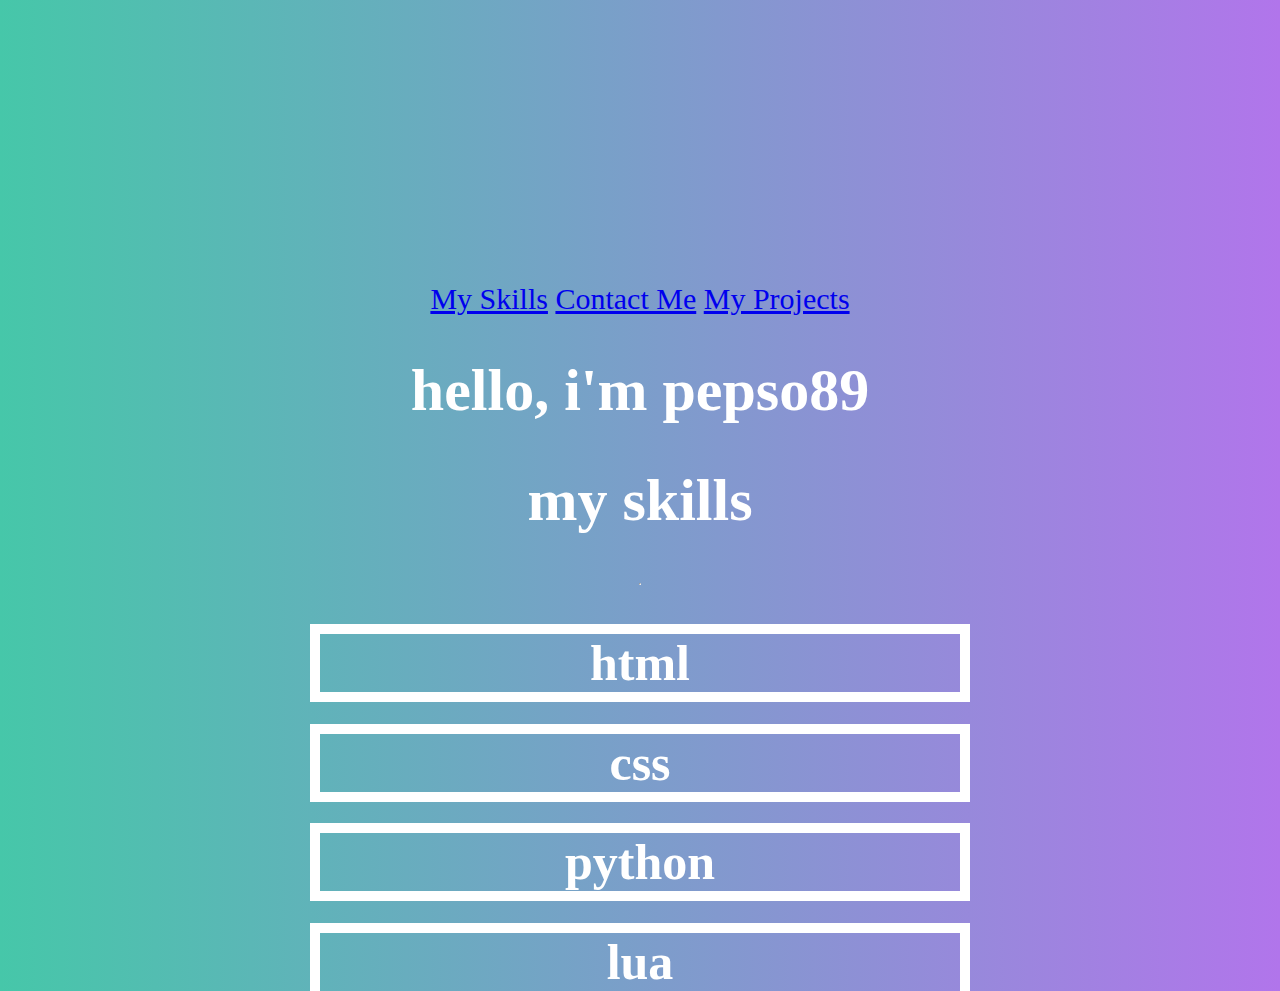
==== index.html @ d63b17f9 "Update index.html" ====
<!DOCTYPE html>

<html lang = "en">

  <head>

    
    <title>About Pepso89</title>
  
  
  </head>

  <body>

<div class = "container">

  <a href = index.html>My Skills</a>
  <a href = contactme.html>Contact Me</a>
  <a href = projects.html>My Projects</a>

  <h1>hello, i'm pepso89</h1>

  <h1>my skills</h1>

  
</div>

    <hr>

      <div class = "skills-container">

    <h2>html</h2>
    <h2>css</h2>
    <h2>python</h2>
    <h2>lua</h2>
    

    </div>

    
  </body>


  <style>
    
body {background: linear-gradient(to right, #46c7a9, #b175eb);
      animation: background 5s linear infinite;
      display: flex;
      flex-direction: column;
      align-items: center;
      justify-content: center;
      height: 100vh;
      margin: 0;}

.container {color: white; font-family: "Comic Sans MS"; font-size: 30px; text-align: center;}

.skills-container {color: white; font-family: "Comic Sans MS"; font-size: 20px; border: 5px white; height: 25px; width: 50%; text-align: center; }

h2 {outline: 10px solid white; font-size: 50px;}

  
    
  </style>

</html>
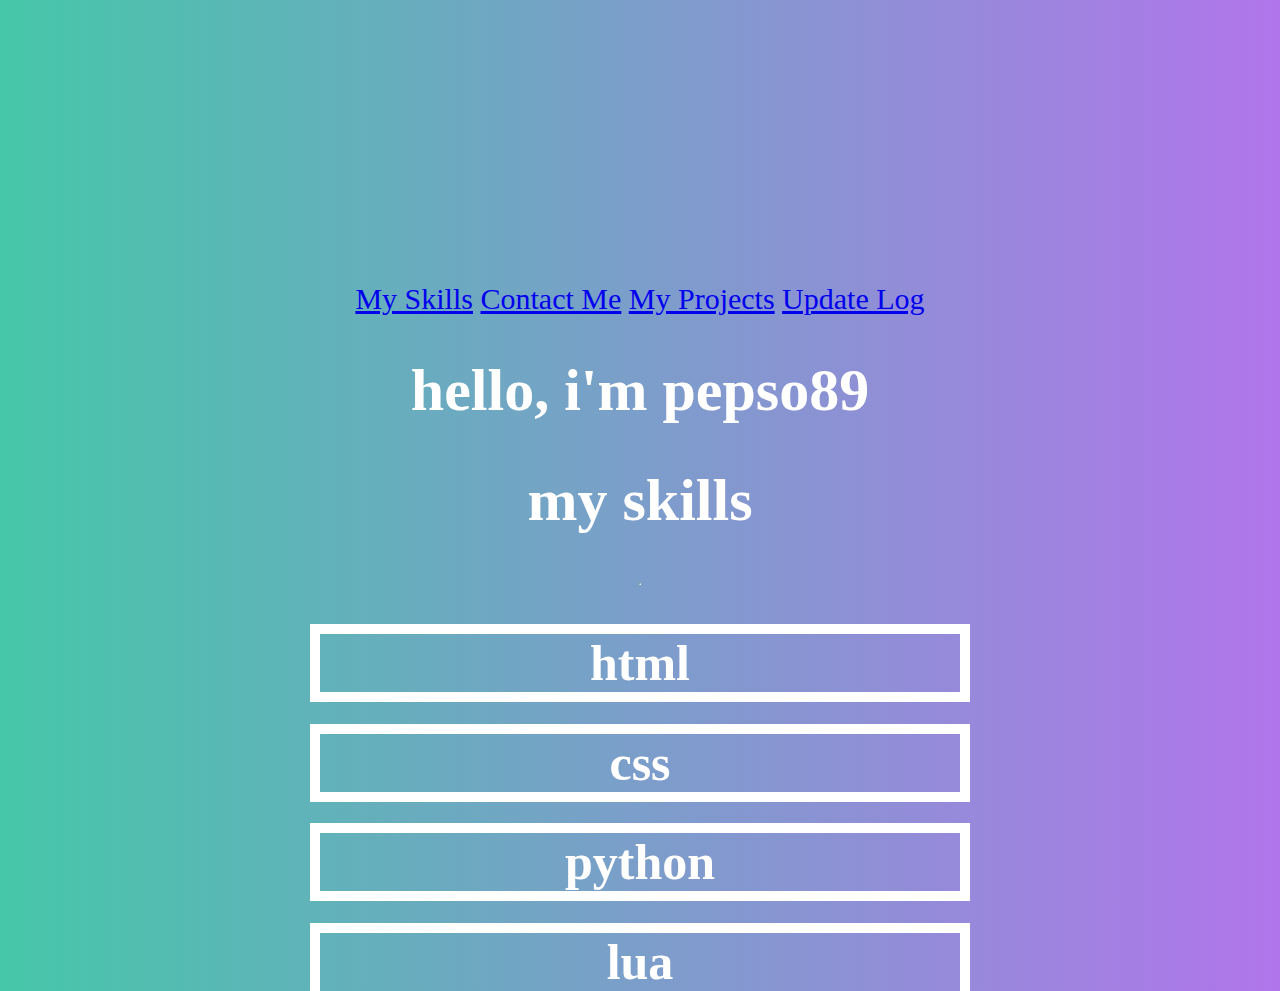
==== commit 9e322922: "Update index.html" ====
--- a/index.html
+++ b/index.html
@@ -17,6 +17,7 @@
   <a href = index.html>My Skills</a>
   <a href = contactme.html>Contact Me</a>
   <a href = projects.html>My Projects</a>
+  <a href = updtaelog.html>Update Log</a>
 
   <h1>hello, i'm pepso89</h1>
 
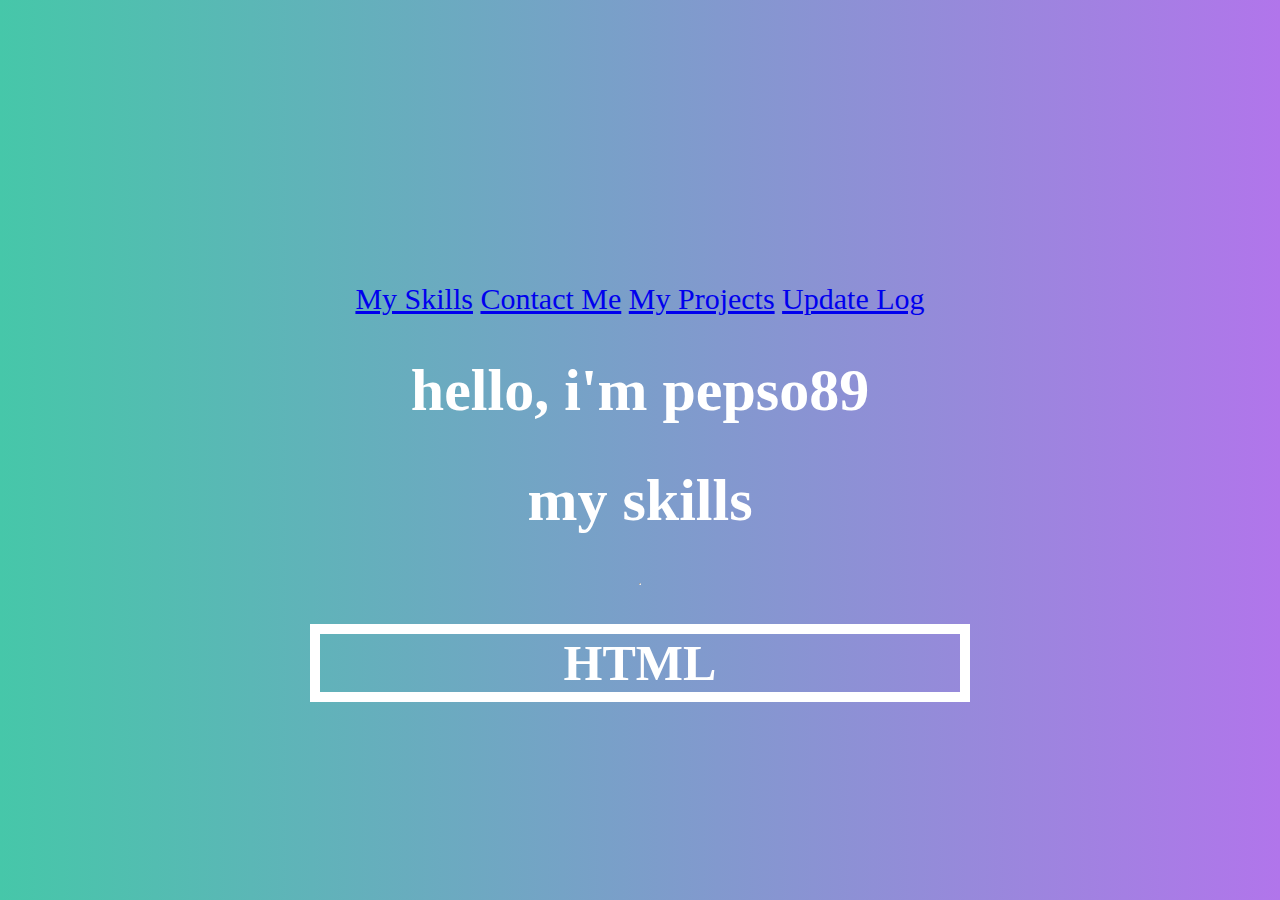
==== commit 379bac7a: "Update index.html" ====
--- a/index.html
+++ b/index.html
@@ -17,7 +17,7 @@
   <a href = index.html>My Skills</a>
   <a href = contactme.html>Contact Me</a>
   <a href = projects.html>My Projects</a>
-  <a href = updtaelog.html>Update Log</a>
+  <a href = updatelog.html>Update Log</a>
 
   <h1>hello, i'm pepso89</h1>
 
@@ -28,13 +28,9 @@
 
     <hr>
 
-      <div class = "skills-container">
+      <div class = "html-container">
 
-    <h2>html</h2>
-    <h2>css</h2>
-    <h2>python</h2>
-    <h2>lua</h2>
-    
+    <h2>HTML</h2>
 
     </div>
 
@@ -55,7 +51,7 @@
 
 .container {color: white; font-family: "Comic Sans MS"; font-size: 30px; text-align: center;}
 
-.skills-container {color: white; font-family: "Comic Sans MS"; font-size: 20px; border: 5px white; height: 25px; width: 50%; text-align: center; }
+.html-container {color: white; font-family: "Comic Sans MS"; font-size: 20px; border: 5px white; height: 25px; width: 50%; text-align: center; }
 
 h2 {outline: 10px solid white; font-size: 50px;}
 
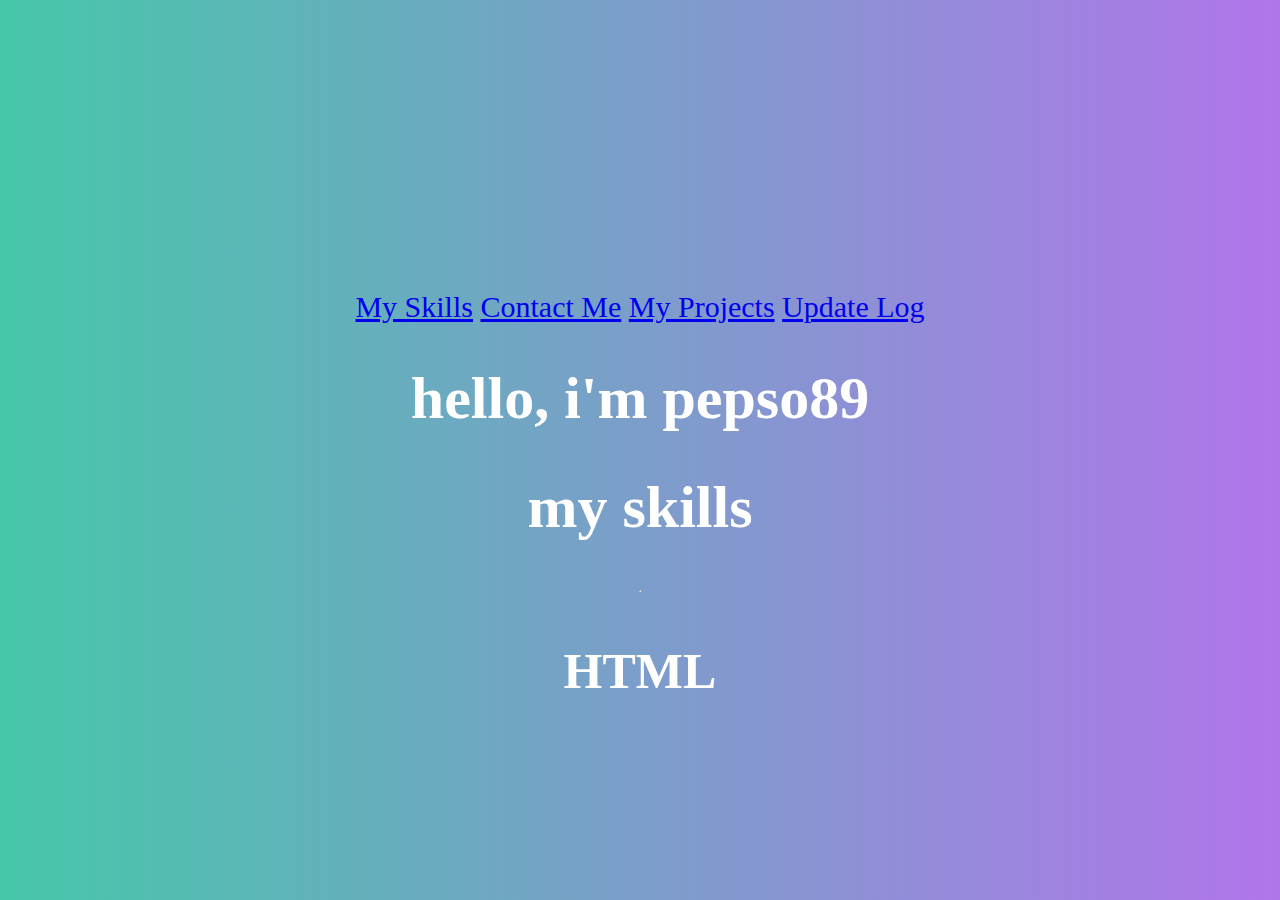
==== commit 2144eb8a: "Update index.html" ====
--- a/index.html
+++ b/index.html
@@ -51,9 +51,9 @@
 
 .container {color: white; font-family: "Comic Sans MS"; font-size: 30px; text-align: center;}
 
-.html-container {color: white; font-family: "Comic Sans MS"; font-size: 20px; border: 5px white; height: 25px; width: 50%; text-align: center; }
+.html-container {color: white; font-family: "Comic Sans MS"; font-size: 20px; border: 5px white; height: 10px; width: 50%; text-align: center; }
 
-h2 {outline: 10px solid white; font-size: 50px;}
+h2 {font-size: 50px; }
 
   
     
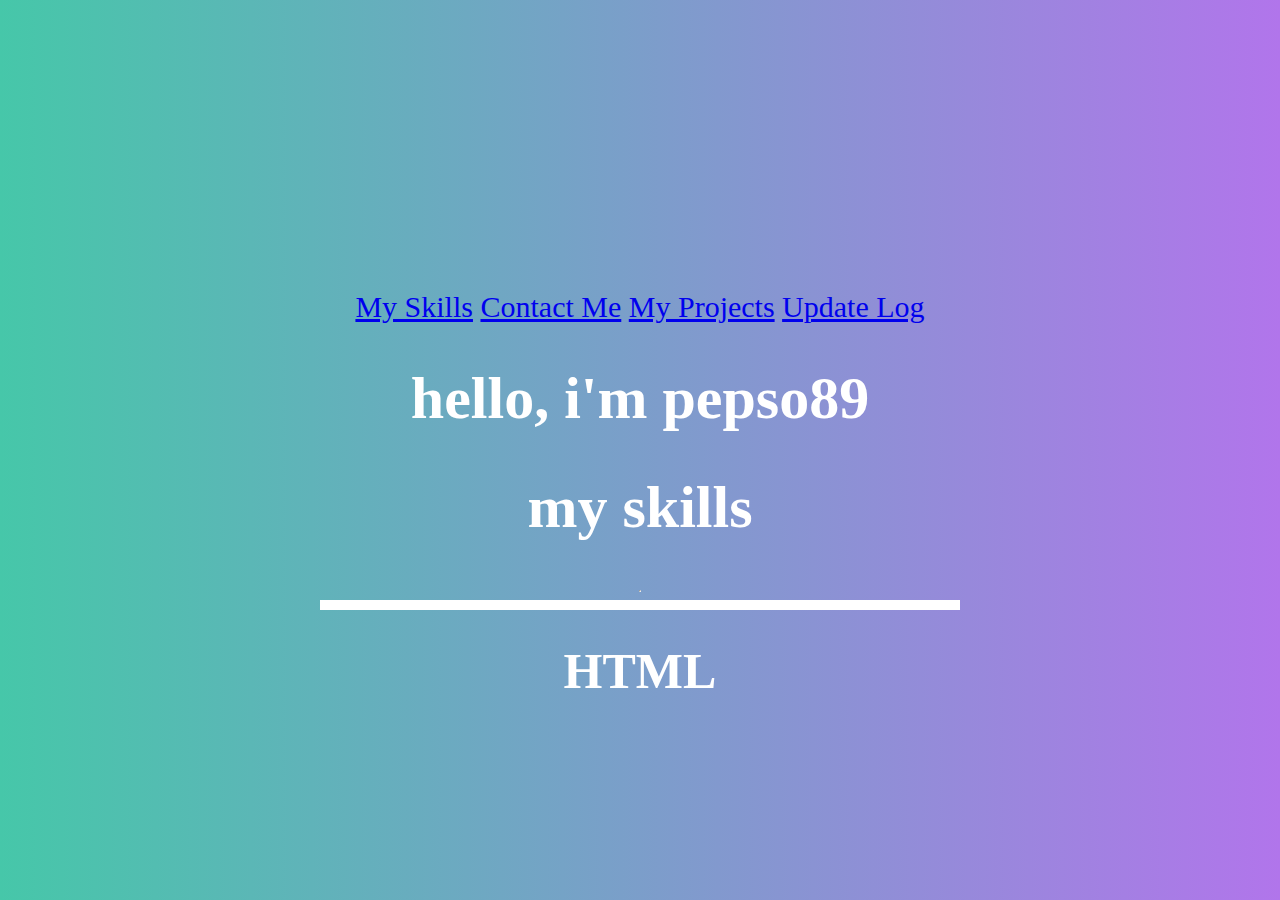
==== commit f4830fd1: "Update index.html" ====
--- a/index.html
+++ b/index.html
@@ -51,7 +51,8 @@
 
 .container {color: white; font-family: "Comic Sans MS"; font-size: 30px; text-align: center;}
 
-.html-container {color: white; font-family: "Comic Sans MS"; font-size: 20px; border: 5px white; height: 10px; width: 50%; text-align: center; }
+.html-container {color: white; font-family: "Comic Sans MS"; font-size: 20px; border: 5px white; height: 10px; width: 50%; text-align: center; background-color: white}
+    .html-container:hover {transform: scale(1.1);}
 
 h2 {font-size: 50px; }
 
